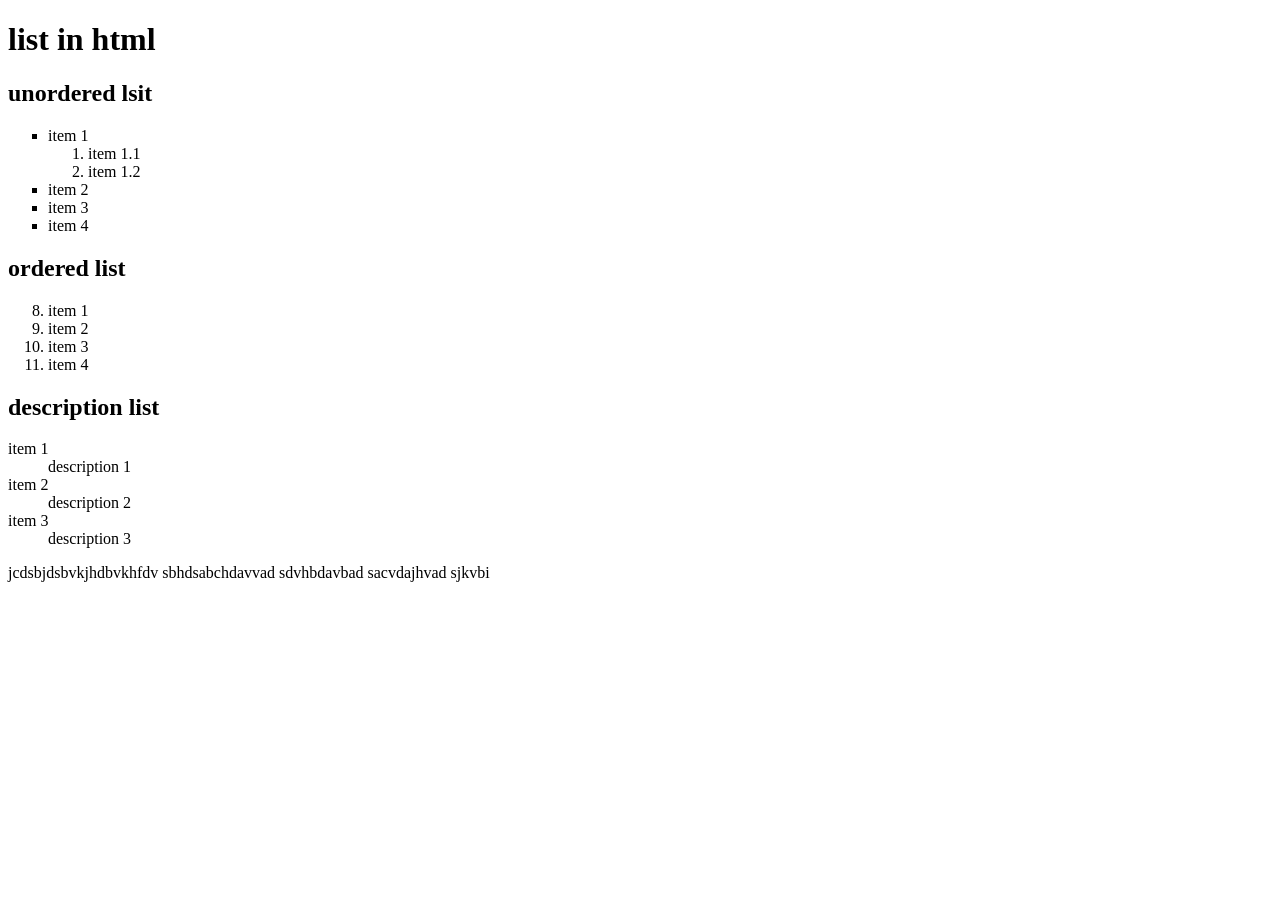
==== list.html @ 9942c292 "Added all project files" ====
<!DOCTYPE html>
<html lang="en">
<head>
    <meta charset="UTF-8">
    <meta name="viewport" content="width=device-width, initial-scale=1.0">
    <title>list in html</title>
</head>
<body>
    <h1>list in html</h1>
    <h2>unordered lsit</h2>
    <ul type="square">
        <li>item 1</li>
            <ol>
                <li>item 1.1</li>
                <li>item 1.2</li>
            </ol>
        <li>item 2</li>
        <li>item 3</li>
        <li>item 4</li>
    </ul>
    <h2>ordered list</h2>
    <ol type=" " start="8">
        <li>item 1</li>
        <li>item 2</li>
        <li>item 3</li>
        <li>item 4</li> 
    </ol>
    <h2>description list</h2>
    <dl>
        <dt>item 1</dt>
        <dd>description 1</dd>
        <dt>item 2</dt>
        <dd>description 2</dd>
        <dt>item 3</dt>
        <dd>description 3</dd>  
    </dl>
    <p>jcdsbjdsbvkjhdbvkhfdv
        sbhdsabchdavvad
        sdvhbdavbad
        sacvdajhvad
        sjkvbi
    </p>
</body>
</html>
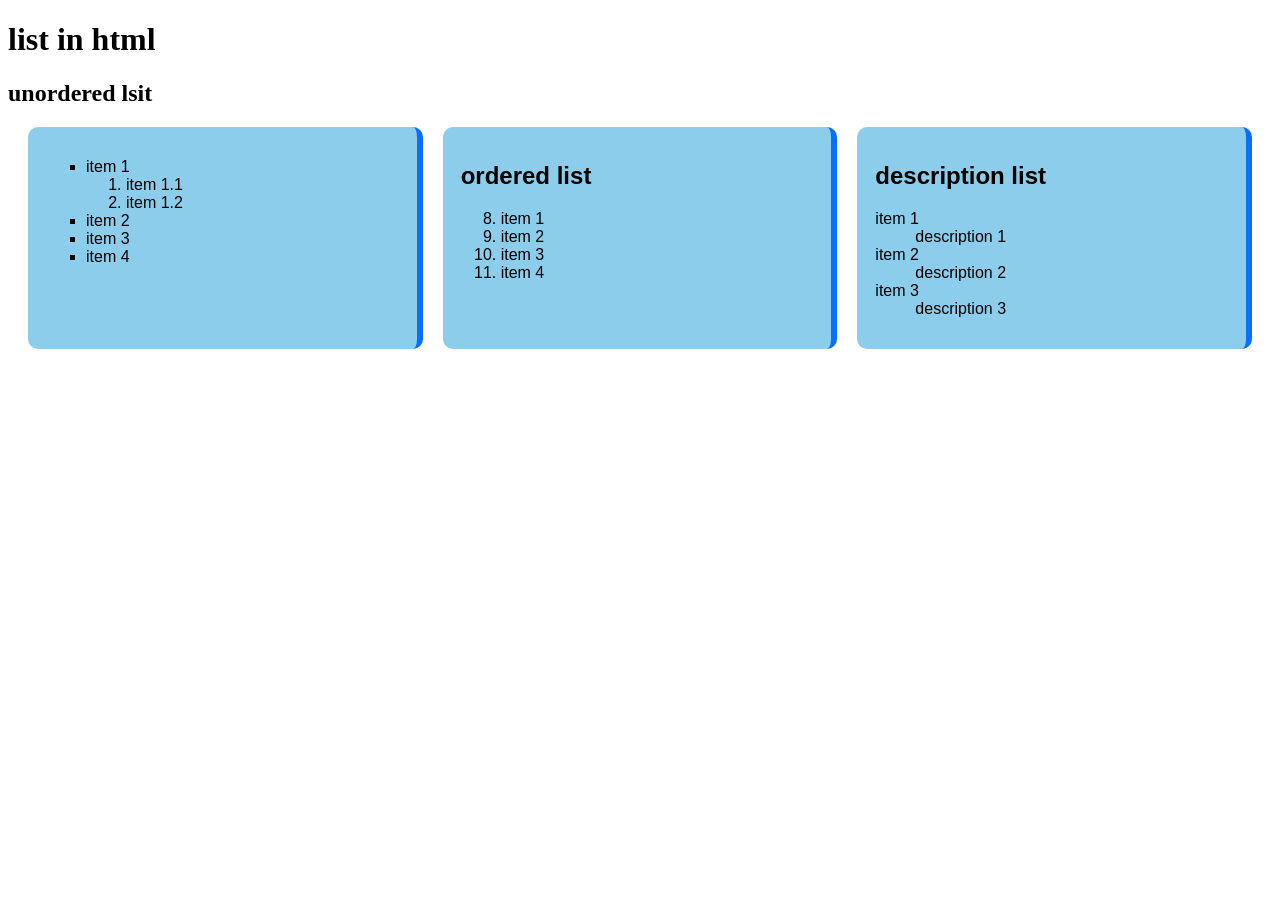
==== commit 28833c21: "Added new HTML file" ====
--- a/list.html
+++ b/list.html
@@ -5,9 +5,26 @@
     <meta name="viewport" content="width=device-width, initial-scale=1.0">
     <title>list in html</title>
 </head>
+<style>
+    .box{
+        display: flex;
+        gap: 20px;
+        margin: 20px;
+        font-family: Arial, sans-serif;
+    }
+    .flex{
+        background-color: #8ccdeb;
+        padding: 15px 18px;
+        border-radius: 10px;
+        flex: 1;
+        border-right: 6px solid #0d6efd;
+    }
+</style>
 <body>
     <h1>list in html</h1>
     <h2>unordered lsit</h2>
+    <div class ="box">
+        <div class="flex">
     <ul type="square">
         <li>item 1</li>
             <ol>
@@ -18,13 +35,17 @@
         <li>item 3</li>
         <li>item 4</li>
     </ul>
+        </div>
+        <div class="flex">
     <h2>ordered list</h2>
-    <ol type=" " start="8">
+    <ol start="8">
         <li>item 1</li>
         <li>item 2</li>
         <li>item 3</li>
         <li>item 4</li> 
     </ol>
+    </div>
+    <div class="flex">
     <h2>description list</h2>
     <dl>
         <dt>item 1</dt>
@@ -34,11 +55,7 @@
         <dt>item 3</dt>
         <dd>description 3</dd>  
     </dl>
-    <p>jcdsbjdsbvkjhdbvkhfdv
-        sbhdsabchdavvad
-        sdvhbdavbad
-        sacvdajhvad
-        sjkvbi
-    </p>
+    </div>
+</div>
 </body>
 </html>
